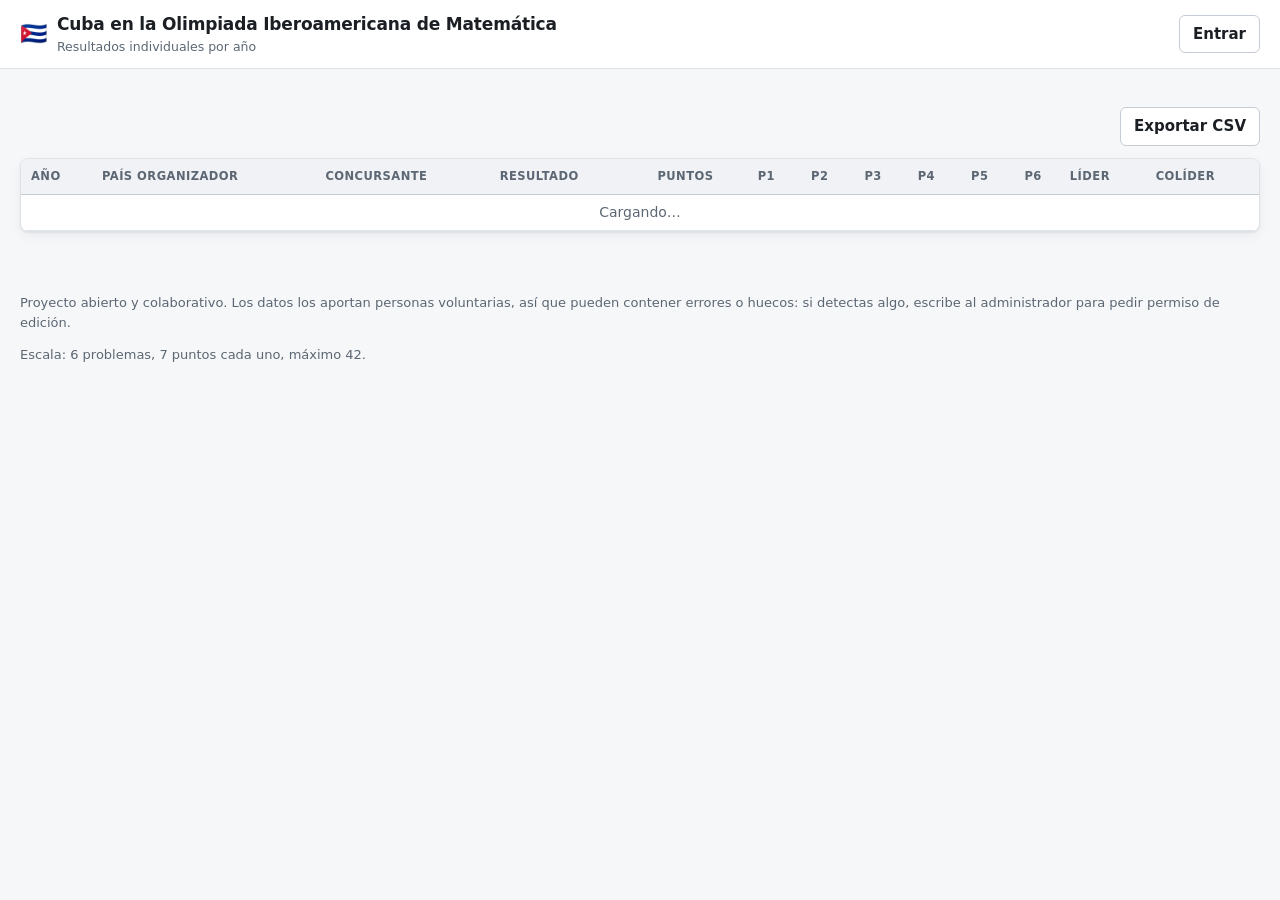
==== index.html @ e8752b04 "Simplifica la barra de herramientas y reserva las ediciones al admin - Quita el buscador, el filtro " ====
<!doctype html>
<html lang="es">
<head>
<meta charset="utf-8">
<meta name="viewport" content="width=device-width, initial-scale=1">
<title>Cuba en la Olimpiada Iberoamericana de Matemática</title>
<meta name="description" content="Resultados históricos de Cuba en la Olimpiada Iberoamericana de Matemática: concursantes, medallas y puntuación por problema.">
<link rel="icon" href="data:image/svg+xml,<svg xmlns='http://www.w3.org/2000/svg' viewBox='0 0 100 100'><text y='.9em' font-size='90'>🇨🇺</text></svg>">
<link rel="stylesheet" href="assets/css/styles.css">
</head>
<body>

<header class="topbar">
  <div class="topbar-inner">
    <div class="brand">
      <span class="flag">🇨🇺</span>
      <div>
        <h1 id="site-title">Cuba en la Olimpiada Iberoamericana de Matemática</h1>
        <p>Resultados individuales por año</p>
      </div>
    </div>
    <div class="topbar-actions" id="auth-area">
      <button class="btn" id="btn-login">Entrar</button>
    </div>
  </div>
</header>

<main>
  <div id="setup-banner" hidden class="banner warn">
    <strong>Falta configurar Supabase.</strong>
    Abre <code>assets/js/config.js</code> y pon la <em>Project URL</em> y la
    <em>anon key</em> de tu proyecto. Las instrucciones completas están en el
    <code>README.md</code>.
  </div>

  <p class="intro" id="site-intro"></p>

  <section class="stats" id="stats" hidden>
    <div class="stat"><b id="s-editions">–</b><span>Ediciones</span></div>
    <div class="stat"><b id="s-contestants">–</b><span>Participaciones</span></div>
    <div class="stat gold"><b id="s-gold">–</b><span>Oro</span></div>
    <div class="stat silver"><b id="s-silver">–</b><span>Plata</span></div>
    <div class="stat bronze"><b id="s-bronze">–</b><span>Bronce</span></div>
    <div class="stat hm"><b id="s-hm">–</b><span>Mención</span></div>
    <div class="stat"><b id="s-todo">–</b><span>Por rellenar</span></div>
  </section>

  <div class="toolbar">
    <div class="spacer"></div>
    <button class="btn" id="btn-export">Exportar CSV</button>
    <button class="btn btn-primary" id="btn-new-edition" hidden>+ Nueva edición</button>
  </div>

  <div class="table-wrap">
    <table class="results">
      <thead>
        <tr>
          <th>Año</th>
          <th>País organizador</th>
          <th>Concursante</th>
          <th>Resultado</th>
          <th class="num">Puntos</th>
          <th class="num">P1</th>
          <th class="num">P2</th>
          <th class="num">P3</th>
          <th class="num">P4</th>
          <th class="num">P5</th>
          <th class="num">P6</th>
          <th>Líder</th>
          <th>Colíder</th>
          <th class="row-actions" id="th-actions" hidden></th>
        </tr>
      </thead>
      <tbody id="tbody-loading">
        <tr><td colspan="14" class="empty-state">Cargando…</td></tr>
      </tbody>
    </table>
  </div>
</main>

<footer>
  <p>
    Proyecto abierto y colaborativo. Los datos los aportan personas voluntarias,
    así que pueden contener errores o huecos: si detectas algo, escribe al
    administrador para pedir permiso de edición.
  </p>
  <p>Escala: 6 problemas, 7 puntos cada uno, máximo 42.</p>
</footer>

<!-- ===================== Modal: acceso ===================== -->
<dialog id="dlg-auth">
  <form method="dialog" id="form-auth">
    <div class="dialog-head">
      <h2 id="auth-title">Entrar</h2>
      <button type="button" class="btn-icon" data-close aria-label="Cerrar">×</button>
    </div>
    <div class="dialog-body">
      <p class="form-msg" id="auth-msg"></p>
      <div class="field" id="field-name" hidden>
        <label for="auth-name">Nombre y apellidos</label>
        <input type="text" id="auth-name" autocomplete="name">
      </div>
      <div class="field">
        <label for="auth-email">Correo electrónico</label>
        <input type="email" id="auth-email" required autocomplete="email">
      </div>
      <div class="field">
        <label for="auth-pass">Contraseña</label>
        <input type="password" id="auth-pass" required minlength="6" autocomplete="current-password">
        <p class="hint" id="auth-hint">
          ¿No tienes cuenta? Solo pueden registrarse los correos invitados por el
          administrador.
        </p>
      </div>
    </div>
    <div class="dialog-foot">
      <button type="button" class="btn" id="btn-toggle-mode">Crear cuenta</button>
      <button type="submit" class="btn btn-primary" id="btn-auth-submit">Entrar</button>
    </div>
  </form>
</dialog>

<!-- ===================== Modal: edición (año) ===================== -->
<dialog id="dlg-edition">
  <form method="dialog" id="form-edition">
    <div class="dialog-head">
      <h2 id="edition-title">Nueva edición</h2>
      <button type="button" class="btn-icon" data-close aria-label="Cerrar">×</button>
    </div>
    <div class="dialog-body">
      <p class="form-msg" id="edition-msg"></p>
      <div class="grid-2">
        <div class="field">
          <label for="ed-year">Año</label>
          <input type="number" id="ed-year" required min="1985" max="2100" step="1">
        </div>
        <div class="field">
          <label for="ed-country">País organizador</label>
          <input type="text" id="ed-country" list="paises" autocomplete="off">
        </div>
      </div>
      <div class="field">
        <label for="ed-city">Sede / ciudad <span class="muted">(opcional)</span></label>
        <input type="text" id="ed-city" autocomplete="off">
      </div>
      <div class="grid-2">
        <div class="field">
          <label for="ed-leader">Líder</label>
          <input type="text" id="ed-leader" autocomplete="off">
        </div>
        <div class="field">
          <label for="ed-deputy">Colíder</label>
          <input type="text" id="ed-deputy" autocomplete="off">
        </div>
      </div>
      <div class="field">
        <label for="ed-notes">Notas <span class="muted">(opcional)</span></label>
        <textarea id="ed-notes" rows="2"></textarea>
      </div>
    </div>
    <div class="dialog-foot">
      <button type="button" class="btn btn-danger" id="btn-delete-edition" hidden>Eliminar edición</button>
      <button type="button" class="btn" data-close>Cancelar</button>
      <button type="submit" class="btn btn-primary">Guardar</button>
    </div>
  </form>
</dialog>

<!-- ===================== Modal: concursante ===================== -->
<dialog id="dlg-result">
  <form method="dialog" id="form-result">
    <div class="dialog-head">
      <h2 id="result-title">Concursante</h2>
      <button type="button" class="btn-icon" data-close aria-label="Cerrar">×</button>
    </div>
    <div class="dialog-body">
      <p class="form-msg" id="result-msg"></p>
      <div class="grid-2">
        <div class="field">
          <label for="rs-name">Concursante</label>
          <input type="text" id="rs-name" autocomplete="off">
        </div>
        <div class="field">
          <label for="rs-award">Resultado</label>
          <select id="rs-award">
            <option value="">— sin registrar —</option>
            <option>Oro</option>
            <option>Plata</option>
            <option>Bronce</option>
            <option>Mención de Honor</option>
            <option>Participación</option>
          </select>
        </div>
      </div>
      <div class="field">
        <label>Puntos por problema <span class="muted">(0 a 7, deja en blanco si no se conoce)</span></label>
        <div class="grid-6">
          <input type="number" id="rs-p1" min="0" max="7" step="1" placeholder="P1" aria-label="P1">
          <input type="number" id="rs-p2" min="0" max="7" step="1" placeholder="P2" aria-label="P2">
          <input type="number" id="rs-p3" min="0" max="7" step="1" placeholder="P3" aria-label="P3">
          <input type="number" id="rs-p4" min="0" max="7" step="1" placeholder="P4" aria-label="P4">
          <input type="number" id="rs-p5" min="0" max="7" step="1" placeholder="P5" aria-label="P5">
          <input type="number" id="rs-p6" min="0" max="7" step="1" placeholder="P6" aria-label="P6">
        </div>
      </div>
      <div class="grid-2">
        <div class="field">
          <label for="rs-total">Puntos totales</label>
          <input type="number" id="rs-total" min="0" max="42" step="1">
          <p class="hint">Se calcula solo al rellenar los problemas; puedes corregirlo a mano.</p>
        </div>
        <div class="field">
          <label for="rs-notes">Notas <span class="muted">(opcional)</span></label>
          <input type="text" id="rs-notes" autocomplete="off">
        </div>
      </div>
    </div>
    <div class="dialog-foot">
      <button type="button" class="btn btn-danger" id="btn-delete-result" hidden>Eliminar fila</button>
      <button type="button" class="btn" data-close>Cancelar</button>
      <button type="submit" class="btn btn-primary">Guardar</button>
    </div>
  </form>
</dialog>

<datalist id="paises">
  <option>Argentina</option><option>Bolivia</option><option>Brasil</option>
  <option>Chile</option><option>Colombia</option><option>Costa Rica</option>
  <option>Cuba</option><option>Ecuador</option><option>El Salvador</option>
  <option>España</option><option>Guatemala</option><option>Honduras</option>
  <option>México</option><option>Nicaragua</option><option>Panamá</option>
  <option>Paraguay</option><option>Perú</option><option>Portugal</option>
  <option>Puerto Rico</option><option>República Dominicana</option>
  <option>Uruguay</option><option>Venezuela</option>
</datalist>

<div id="toast" role="status" aria-live="polite"></div>

<script type="module" src="assets/js/app.js"></script>
</body>
</html>
---- assets/css/styles.css ----
/* ==========================================================================
   Cuba en la Olimpiada Iberoamericana de Matemática
   ========================================================================== */

:root {
  --bg: #f6f7f9;
  --surface: #ffffff;
  --surface-2: #f0f2f5;
  --border: #dfe3e8;
  --border-strong: #c6ccd4;
  --text: #1b1f24;
  --text-dim: #5c6773;
  --accent: #12507e;
  --accent-soft: #e6eff6;
  --danger: #b3261e;
  --ok: #1c6b3f;
  --gold: #b8860b;
  --gold-bg: #fdf3d6;
  --silver: #61707d;
  --silver-bg: #eceff2;
  --bronze: #8a5227;
  --bronze-bg: #f7ead9;
  --hm: #3c5a8a;
  --hm-bg: #e8eef8;
  --radius: 8px;
  --shadow: 0 1px 2px rgba(16, 24, 40, .06), 0 4px 12px rgba(16, 24, 40, .05);
}

@media (prefers-color-scheme: dark) {
  :root {
    --bg: #14171b;
    --surface: #1c2025;
    --surface-2: #23282e;
    --border: #2f353c;
    --border-strong: #414952;
    --text: #e8eaed;
    --text-dim: #9aa4b0;
    --accent: #6cb0e8;
    --accent-soft: #1d2c3a;
    --danger: #f2837c;
    --ok: #6cc48f;
    --gold: #e3ba4e;
    --gold-bg: #38300f;
    --silver: #b3bec9;
    --silver-bg: #2a2f35;
    --bronze: #d09256;
    --bronze-bg: #3a2a17;
    --hm: #9dbbe8;
    --hm-bg: #1e2735;
  }
}

* { box-sizing: border-box; }

/* El atributo hidden debe ganar a las reglas display de las clases (.btn, .stats…). */
[hidden] { display: none !important; }

body {
  margin: 0;
  background: var(--bg);
  color: var(--text);
  font: 15px/1.5 system-ui, -apple-system, "Segoe UI", Roboto, sans-serif;
  -webkit-text-size-adjust: 100%;
}

a { color: var(--accent); }

/* ---------- Cabecera ---------- */

.topbar {
  background: var(--surface);
  border-bottom: 1px solid var(--border);
  position: sticky;
  top: 0;
  z-index: 30;
}

.topbar-inner {
  max-width: 1400px;
  margin: 0 auto;
  padding: 12px 20px;
  display: flex;
  align-items: center;
  gap: 16px;
  flex-wrap: wrap;
}

.brand { display: flex; align-items: center; gap: 10px; min-width: 0; }
.brand .flag { font-size: 22px; line-height: 1; }
.brand h1 {
  font-size: 17px;
  margin: 0;
  font-weight: 650;
  letter-spacing: -.01em;
}
.brand p { margin: 0; font-size: 12.5px; color: var(--text-dim); }

.topbar-actions { margin-left: auto; display: flex; align-items: center; gap: 8px; }

.userchip {
  display: flex; align-items: center; gap: 8px;
  background: var(--surface-2);
  border: 1px solid var(--border);
  border-radius: 999px;
  padding: 4px 6px 4px 12px;
  font-size: 13px;
  max-width: 320px;
}
.userchip .who { overflow: hidden; text-overflow: ellipsis; white-space: nowrap; }

.role-tag {
  font-size: 11px;
  font-weight: 650;
  text-transform: uppercase;
  letter-spacing: .04em;
  padding: 2px 7px;
  border-radius: 999px;
  background: var(--accent-soft);
  color: var(--accent);
  white-space: nowrap;
}

/* ---------- Layout ---------- */

main { max-width: 1400px; margin: 0 auto; padding: 20px; }

.intro { color: var(--text-dim); margin: 0 0 18px; max-width: 70ch; font-size: 14px; }

/* ---------- Resumen ---------- */

.stats {
  display: grid;
  grid-template-columns: repeat(auto-fit, minmax(120px, 1fr));
  gap: 10px;
  margin-bottom: 18px;
}
.stat {
  background: var(--surface);
  border: 1px solid var(--border);
  border-radius: var(--radius);
  padding: 12px 14px;
}
.stat b { display: block; font-size: 22px; font-weight: 650; letter-spacing: -.02em; }
.stat span { font-size: 12px; color: var(--text-dim); text-transform: uppercase; letter-spacing: .04em; }
.stat.gold b { color: var(--gold); }
.stat.silver b { color: var(--silver); }
.stat.bronze b { color: var(--bronze); }
.stat.hm b { color: var(--hm); }

/* ---------- Barra de herramientas ---------- */

.toolbar {
  display: flex;
  gap: 10px;
  align-items: center;
  flex-wrap: wrap;
  margin-bottom: 12px;
}
.toolbar .spacer { margin-left: auto; }

input[type="text"], input[type="email"], input[type="password"],
input[type="number"], select, textarea {
  font: inherit;
  color: var(--text);
  background: var(--surface);
  border: 1px solid var(--border-strong);
  border-radius: 6px;
  padding: 7px 10px;
}
input:focus, select:focus, textarea:focus {
  outline: 2px solid var(--accent);
  outline-offset: -1px;
}
input[type="search"] { min-width: 220px; }

.btn {
  font: inherit;
  font-weight: 550;
  cursor: pointer;
  border: 1px solid var(--border-strong);
  background: var(--surface);
  color: var(--text);
  border-radius: 6px;
  padding: 7px 13px;
  display: inline-flex;
  align-items: center;
  gap: 6px;
  white-space: nowrap;
}
.btn:hover { background: var(--surface-2); }
.btn:disabled { opacity: .5; cursor: not-allowed; }
.btn-primary {
  background: var(--accent);
  border-color: var(--accent);
  color: #fff;
}
.btn-primary:hover { filter: brightness(1.08); background: var(--accent); }
.btn-danger { color: var(--danger); border-color: var(--danger); background: transparent; }
.btn-danger:hover { background: var(--danger); color: #fff; }
.btn-sm { padding: 3px 8px; font-size: 12.5px; }
.btn-icon {
  padding: 3px 7px;
  font-size: 13px;
  border-color: transparent;
  background: transparent;
  color: var(--text-dim);
}
.btn-icon:hover { background: var(--surface-2); color: var(--text); }

/* ---------- Tabla ---------- */

.table-wrap {
  background: var(--surface);
  border: 1px solid var(--border);
  border-radius: var(--radius);
  box-shadow: var(--shadow);
  overflow-x: auto;
}

table.results {
  border-collapse: collapse;
  width: 100%;
  font-size: 14px;
  min-width: 1080px;
}

table.results thead th {
  position: sticky;
  top: 0;
  background: var(--surface-2);
  border-bottom: 1px solid var(--border-strong);
  font-size: 11.5px;
  font-weight: 650;
  text-transform: uppercase;
  letter-spacing: .04em;
  color: var(--text-dim);
  padding: 9px 10px;
  text-align: left;
  white-space: nowrap;
  z-index: 5;
}
table.results thead th.num { text-align: center; }

table.results td {
  border-bottom: 1px solid var(--border);
  padding: 7px 10px;
  vertical-align: middle;
}
table.results td.num { text-align: center; font-variant-numeric: tabular-nums; }
table.results td.year {
  font-weight: 650;
  font-size: 15px;
  white-space: nowrap;
  vertical-align: top;
  padding-top: 10px;
}
table.results td.group {
  vertical-align: top;
  padding-top: 10px;
  border-right: 1px solid var(--border);
}
table.results td.group-left { border-left: 1px solid var(--border); }
table.results tbody tr:hover td { background: var(--surface-2); }
table.results tbody.edition + tbody.edition td { border-top: 2px solid var(--border-strong); }

.host { display: flex; flex-direction: column; gap: 1px; }
.host .city { font-size: 12px; color: var(--text-dim); }

.group-actions { margin-top: 6px; display: flex; gap: 2px; }

.total { font-weight: 650; }
.p-zero { color: var(--text-dim); }
.muted { color: var(--text-dim); }
.empty-cell { color: var(--border-strong); }

.award {
  display: inline-block;
  font-size: 12px;
  font-weight: 600;
  padding: 2px 9px;
  border-radius: 999px;
  white-space: nowrap;
}
.award-oro     { background: var(--gold-bg);   color: var(--gold); }
.award-plata   { background: var(--silver-bg); color: var(--silver); }
.award-bronce  { background: var(--bronze-bg); color: var(--bronze); }
.award-mencion { background: var(--hm-bg);     color: var(--hm); }
.award-part    { background: var(--surface-2); color: var(--text-dim); }

.row-actions { white-space: nowrap; text-align: right; }

.empty-state {
  padding: 48px 24px;
  text-align: center;
  color: var(--text-dim);
}
.empty-state h3 { color: var(--text); margin: 0 0 6px; }

/* ---------- Modales ---------- */

dialog {
  border: 1px solid var(--border);
  border-radius: 10px;
  background: var(--surface);
  color: var(--text);
  padding: 0;
  width: min(560px, calc(100vw - 32px));
  box-shadow: 0 12px 40px rgba(0, 0, 0, .25);
}
dialog::backdrop { background: rgba(10, 14, 20, .45); }
dialog h2 { margin: 0; font-size: 16px; font-weight: 650; }
.dialog-head {
  padding: 16px 20px;
  border-bottom: 1px solid var(--border);
  display: flex;
  align-items: center;
  gap: 12px;
}
.dialog-head .btn-icon { margin-left: auto; font-size: 18px; }
.dialog-body { padding: 18px 20px; }
.dialog-foot {
  padding: 14px 20px;
  border-top: 1px solid var(--border);
  display: flex;
  gap: 8px;
  justify-content: flex-end;
  background: var(--surface-2);
  border-radius: 0 0 10px 10px;
}

.field { margin-bottom: 14px; }
.field label {
  display: block;
  font-size: 12.5px;
  font-weight: 600;
  color: var(--text-dim);
  margin-bottom: 5px;
}
.field input, .field select, .field textarea { width: 100%; }
.field .hint { font-size: 12px; color: var(--text-dim); margin-top: 4px; }
.grid-2 { display: grid; grid-template-columns: 1fr 1fr; gap: 0 14px; }
.grid-6 { display: grid; grid-template-columns: repeat(6, 1fr); gap: 0 8px; }
.grid-6 input { text-align: center; }

.form-msg { font-size: 13.5px; margin: 0 0 12px; }
.form-msg.error { color: var(--danger); }
.form-msg.ok { color: var(--ok); }
.form-msg:empty { display: none; }

.tabs { display: flex; gap: 4px; border-bottom: 1px solid var(--border); margin-bottom: 16px; }
.tabs button {
  font: inherit; font-weight: 550; cursor: pointer;
  background: none; border: none; border-bottom: 2px solid transparent;
  padding: 8px 12px; color: var(--text-dim);
}
.tabs button[aria-selected="true"] { color: var(--accent); border-bottom-color: var(--accent); }

/* ---------- Avisos ---------- */

.banner {
  border-radius: var(--radius);
  padding: 14px 16px;
  margin-bottom: 18px;
  font-size: 14px;
  border: 1px solid var(--border-strong);
  background: var(--surface);
}
.banner.warn { border-color: var(--gold); background: var(--gold-bg); color: var(--gold); }
.banner code {
  background: rgba(127, 127, 127, .18);
  padding: 1px 5px;
  border-radius: 4px;
  font-size: 13px;
}

#toast {
  position: fixed;
  bottom: 20px;
  left: 50%;
  transform: translateX(-50%) translateY(20px);
  background: var(--text);
  color: var(--bg);
  padding: 10px 18px;
  border-radius: 999px;
  font-size: 14px;
  box-shadow: var(--shadow);
  opacity: 0;
  pointer-events: none;
  transition: opacity .18s, transform .18s;
  z-index: 100;
}
#toast.show { opacity: 1; transform: translateX(-50%) translateY(0); }
#toast.error { background: var(--danger); color: #fff; }

footer {
  max-width: 1400px;
  margin: 0 auto;
  padding: 28px 20px 48px;
  color: var(--text-dim);
  font-size: 13px;
}

/* ---------- Panel de administración ---------- */

table.plain { border-collapse: collapse; width: 100%; font-size: 14px; }
table.plain th {
  text-align: left; font-size: 11.5px; text-transform: uppercase;
  letter-spacing: .04em; color: var(--text-dim); font-weight: 650;
  padding: 9px 10px; border-bottom: 1px solid var(--border-strong);
  background: var(--surface-2); white-space: nowrap;
}
table.plain td { padding: 8px 10px; border-bottom: 1px solid var(--border); vertical-align: middle; }
table.plain tr:hover td { background: var(--surface-2); }

.diff { font-family: ui-monospace, "Cascadia Code", Consolas, monospace; font-size: 12.5px; }
.diff .del { color: var(--danger); }
.diff .add { color: var(--ok); }

.pill {
  display: inline-block; font-size: 11.5px; font-weight: 600;
  padding: 2px 8px; border-radius: 999px;
  background: var(--surface-2); color: var(--text-dim);
}
.pill.used { background: var(--hm-bg); color: var(--hm); }

@media (max-width: 700px) {
  .brand p { display: none; }
  main { padding: 14px; }
}
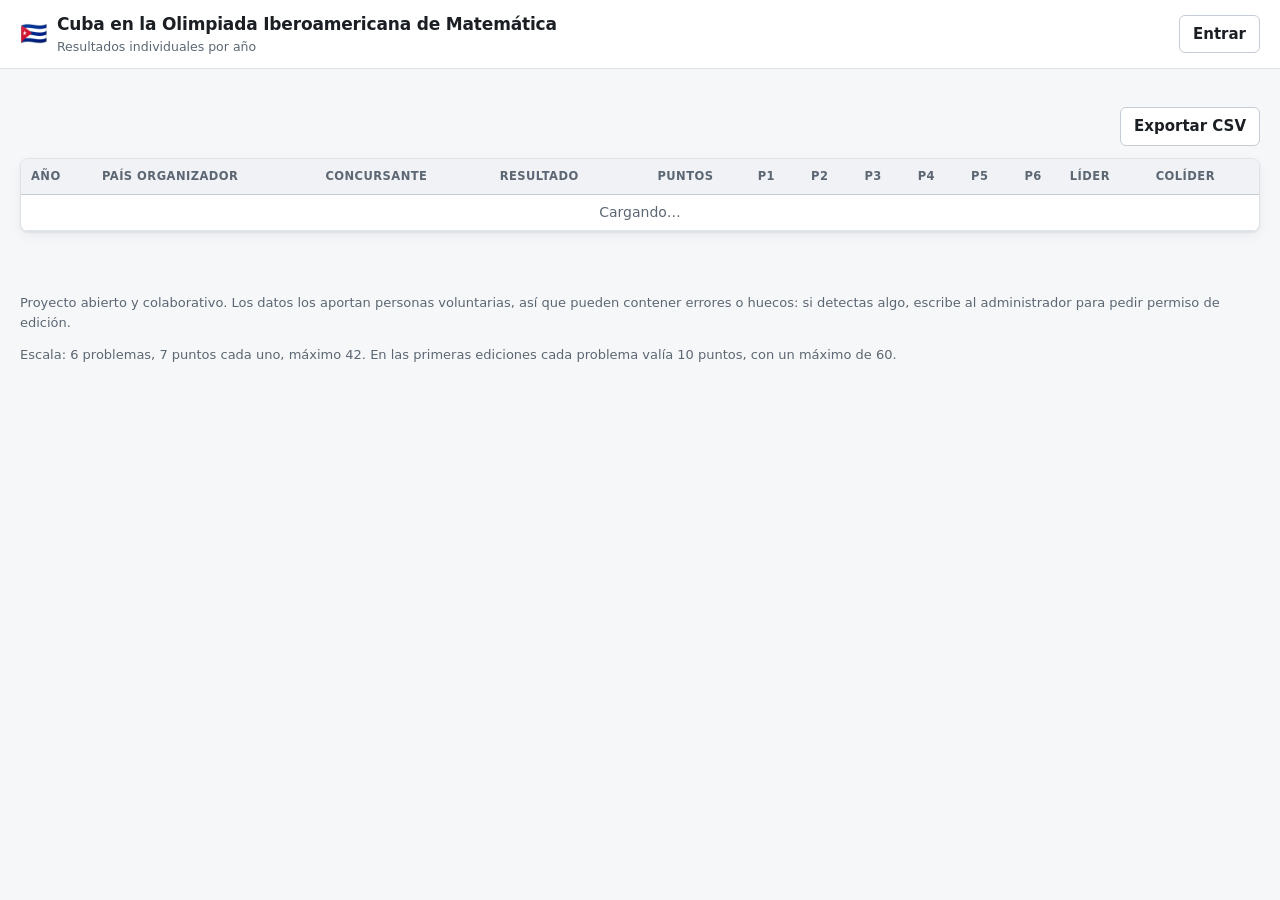
==== commit f8c0aaaa: "Importa los resultados de Cuba y amplía la escala de puntuación Datos tomados de iberoofficial.verce" ====
--- a/index.html
+++ b/index.html
@@ -84,7 +84,10 @@
     así que pueden contener errores o huecos: si detectas algo, escribe al
     administrador para pedir permiso de edición.
   </p>
-  <p>Escala: 6 problemas, 7 puntos cada uno, máximo 42.</p>
+  <p>
+    Escala: 6 problemas, 7 puntos cada uno, máximo 42. En las primeras
+    ediciones cada problema valía 10 puntos, con un máximo de 60.
+  </p>
 </footer>
 
 <!-- ===================== Modal: acceso ===================== -->
@@ -193,20 +196,20 @@
         </div>
       </div>
       <div class="field">
-        <label>Puntos por problema <span class="muted">(0 a 7, deja en blanco si no se conoce)</span></label>
+        <label>Puntos por problema <span class="muted">(deja en blanco si no se conoce)</span></label>
         <div class="grid-6">
-          <input type="number" id="rs-p1" min="0" max="7" step="1" placeholder="P1" aria-label="P1">
-          <input type="number" id="rs-p2" min="0" max="7" step="1" placeholder="P2" aria-label="P2">
-          <input type="number" id="rs-p3" min="0" max="7" step="1" placeholder="P3" aria-label="P3">
-          <input type="number" id="rs-p4" min="0" max="7" step="1" placeholder="P4" aria-label="P4">
-          <input type="number" id="rs-p5" min="0" max="7" step="1" placeholder="P5" aria-label="P5">
-          <input type="number" id="rs-p6" min="0" max="7" step="1" placeholder="P6" aria-label="P6">
+          <input type="number" id="rs-p1" min="0" max="10" step="1" placeholder="P1" aria-label="P1">
+          <input type="number" id="rs-p2" min="0" max="10" step="1" placeholder="P2" aria-label="P2">
+          <input type="number" id="rs-p3" min="0" max="10" step="1" placeholder="P3" aria-label="P3">
+          <input type="number" id="rs-p4" min="0" max="10" step="1" placeholder="P4" aria-label="P4">
+          <input type="number" id="rs-p5" min="0" max="10" step="1" placeholder="P5" aria-label="P5">
+          <input type="number" id="rs-p6" min="0" max="10" step="1" placeholder="P6" aria-label="P6">
         </div>
       </div>
       <div class="grid-2">
         <div class="field">
           <label for="rs-total">Puntos totales</label>
-          <input type="number" id="rs-total" min="0" max="42" step="1">
+          <input type="number" id="rs-total" min="0" max="60" step="1">
           <p class="hint">Se calcula solo al rellenar los problemas; puedes corregirlo a mano.</p>
         </div>
         <div class="field">
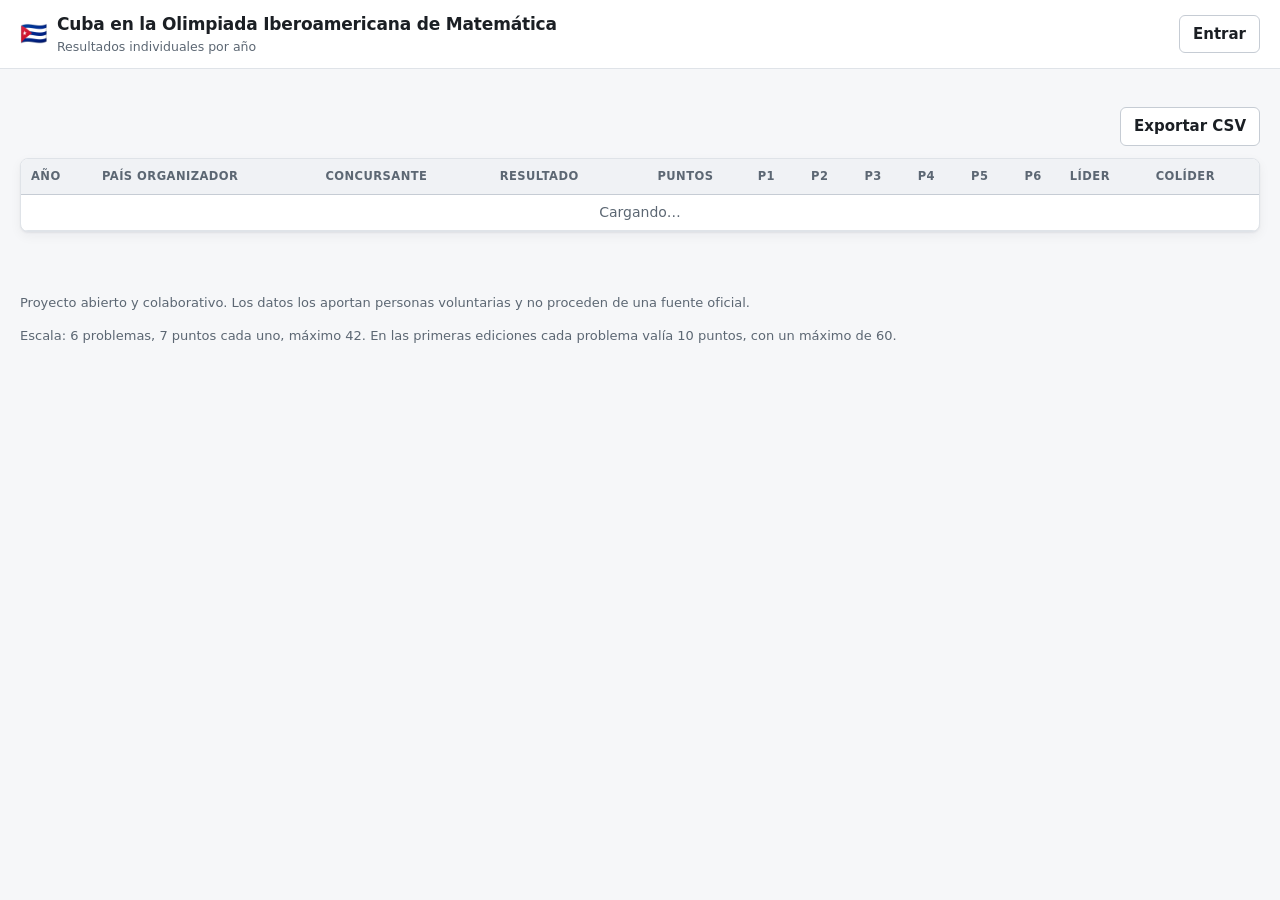
==== commit d5285fc7: "Invita a escribir al administrador desde la descripcion El correo aparece bajo el titulo como enlace" ====
--- a/index.html
+++ b/index.html
@@ -80,9 +80,8 @@
 
 <footer>
   <p>
-    Proyecto abierto y colaborativo. Los datos los aportan personas voluntarias,
-    así que pueden contener errores o huecos: si detectas algo, escribe al
-    administrador para pedir permiso de edición.
+    Proyecto abierto y colaborativo. Los datos los aportan personas voluntarias
+    y no proceden de una fuente oficial.
   </p>
   <p>
     Escala: 6 problemas, 7 puntos cada uno, máximo 42. En las primeras
@@ -186,12 +185,11 @@
         <div class="field">
           <label for="rs-award">Resultado</label>
           <select id="rs-award">
-            <option value="">— sin registrar —</option>
+            <option value="">— sin premio —</option>
             <option>Oro</option>
             <option>Plata</option>
             <option>Bronce</option>
             <option>Mención de Honor</option>
-            <option>Participación</option>
           </select>
         </div>
       </div>
--- a/assets/css/styles.css
+++ b/assets/css/styles.css
@@ -285,7 +285,6 @@
 .award-plata   { background: var(--silver-bg); color: var(--silver); }
 .award-bronce  { background: var(--bronze-bg); color: var(--bronze); }
 .award-mencion { background: var(--hm-bg);     color: var(--hm); }
-.award-part    { background: var(--surface-2); color: var(--text-dim); }
 
 .row-actions { white-space: nowrap; text-align: right; }
 
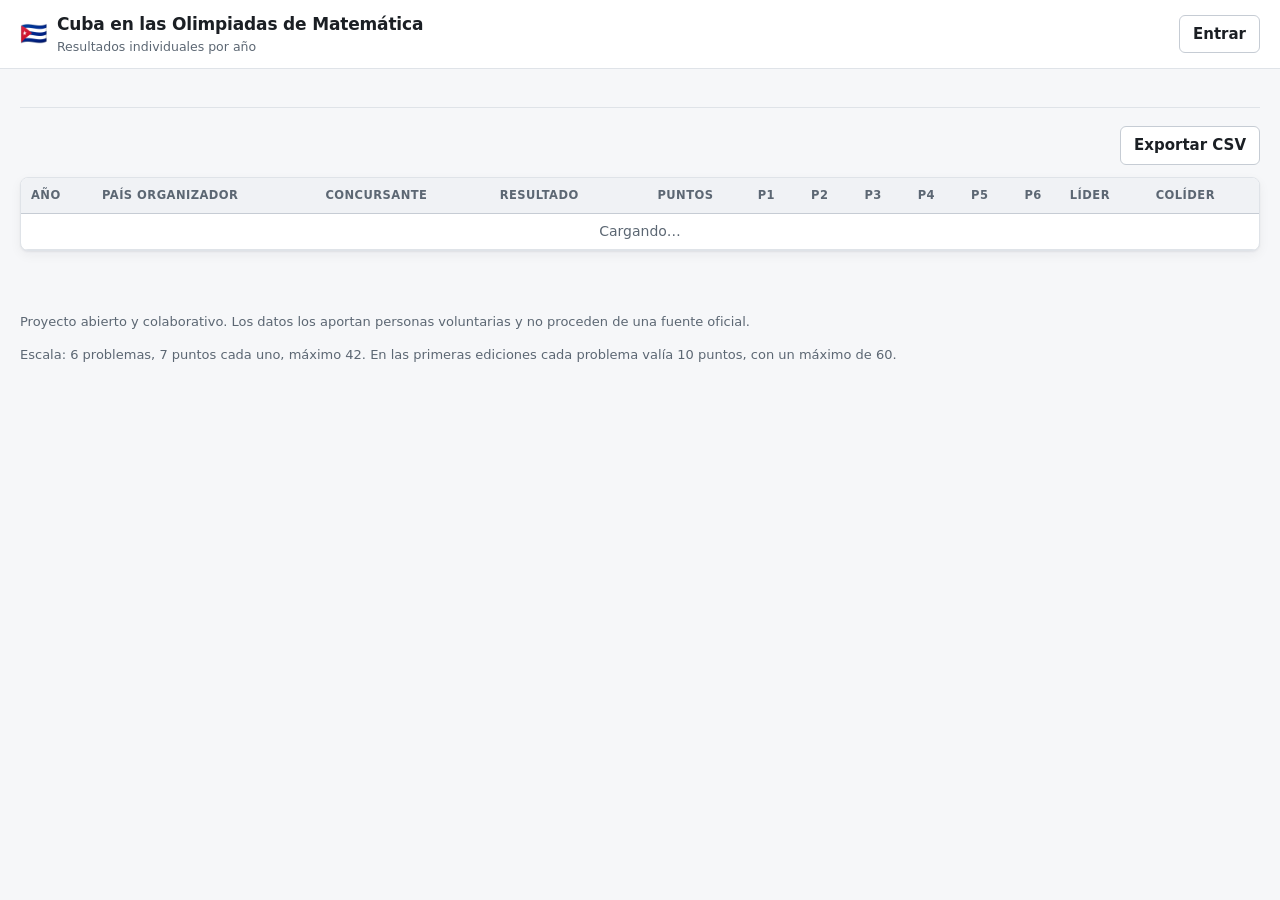
==== commit 99ac4bef: "Anade la Olimpiada Centroamericana como segunda pestana La identidad de una edicion pasa de ser el a" ====
--- a/index.html
+++ b/index.html
@@ -15,8 +15,8 @@
     <div class="brand">
       <span class="flag">🇨🇺</span>
       <div>
-        <h1 id="site-title">Cuba en la Olimpiada Iberoamericana de Matemática</h1>
-        <p>Resultados individuales por año</p>
+        <h1 id="site-title">Cuba en las Olimpiadas de Matemática</h1>
+        <p id="site-subtitle">Resultados individuales por año</p>
       </div>
     </div>
     <div class="topbar-actions" id="auth-area">
@@ -34,6 +34,9 @@
   </div>
 
   <p class="intro" id="site-intro"></p>
+
+  <nav class="comp-tabs" id="comp-tabs" role="tablist"
+       aria-label="Elegir competición"></nav>
 
   <section class="stats" id="stats" hidden>
     <div class="stat"><b id="s-editions">–</b><span>Ediciones</span></div>
--- a/assets/css/styles.css
+++ b/assets/css/styles.css
@@ -126,6 +126,44 @@
 
 .intro { color: var(--text-dim); margin: 0 0 18px; max-width: 70ch; font-size: 14px; }
 
+/* ---------- Pestañas de competición ---------- */
+
+.comp-tabs {
+  display: flex;
+  gap: 4px;
+  border-bottom: 1px solid var(--border);
+  margin-bottom: 18px;
+  overflow-x: auto;
+}
+
+.comp-tabs button {
+  font: inherit;
+  font-size: 15px;
+  font-weight: 600;
+  cursor: pointer;
+  background: none;
+  border: none;
+  border-bottom: 2px solid transparent;
+  padding: 9px 16px;
+  color: var(--text-dim);
+  white-space: nowrap;
+  margin-bottom: -1px;
+}
+.comp-tabs button:hover { color: var(--text); }
+.comp-tabs button[aria-selected="true"] {
+  color: var(--accent);
+  border-bottom-color: var(--accent);
+}
+.comp-tabs .count {
+  font-size: 12px;
+  font-weight: 600;
+  color: var(--text-dim);
+  background: var(--surface-2);
+  border-radius: 999px;
+  padding: 1px 7px;
+  margin-left: 7px;
+}
+
 /* ---------- Resumen ---------- */
 
 .stats {
